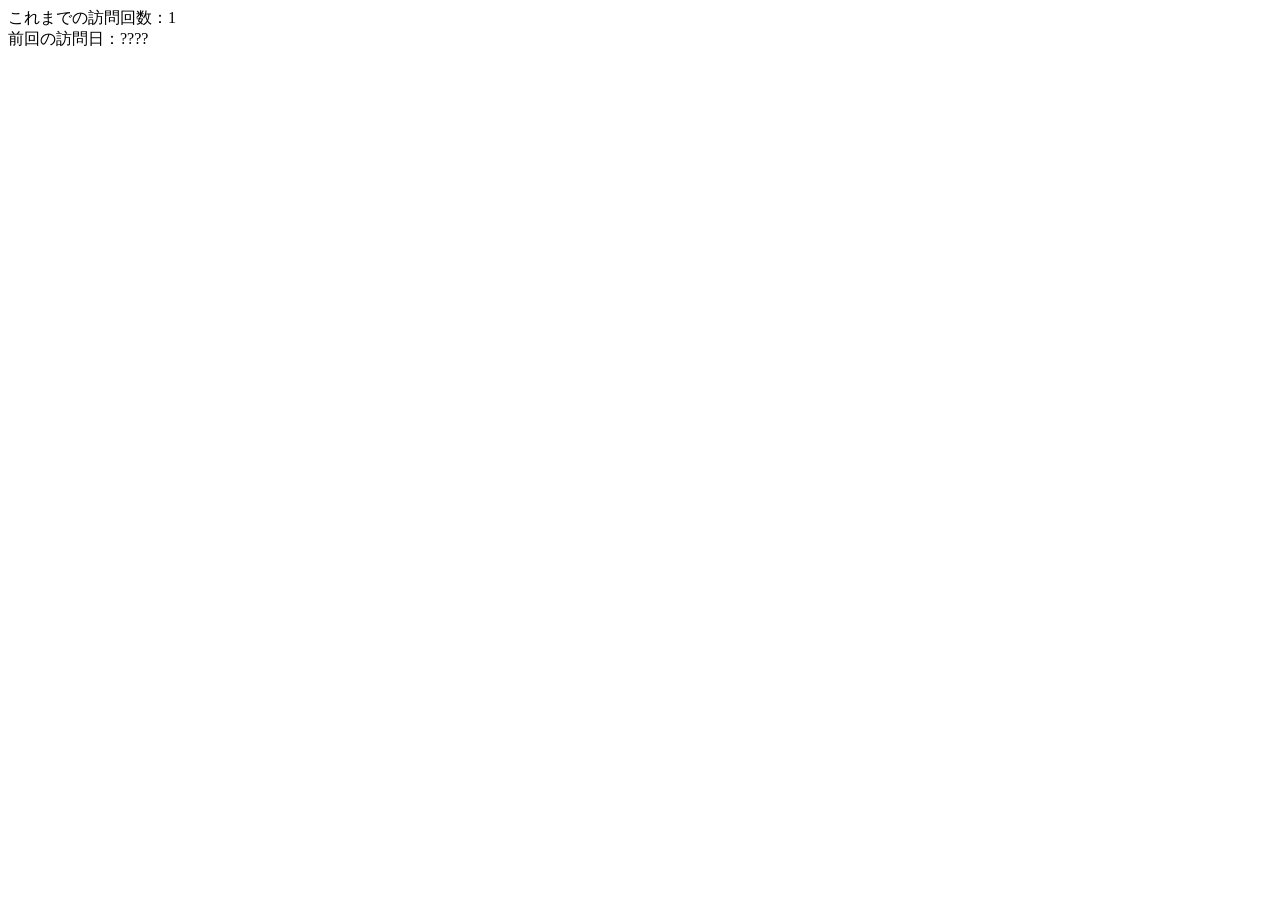
==== indexed.html @ 2a97b7b7 "index.html->indexed.html create:index.php" ====
<!DOCTYPE html>
<html lang="ja">

<head>
    <meta charset="UTF-8">
    <meta http-equiv="X-UA-Compatible" content="IE=edge">
    <meta name="viewport" content="width=device-width, initial-scale=1.0">
    <title>Document</title>
    <script>
        times = getCookie("Times");
        if (times == "") {
            times = 1;
        }
        date = getCookie("Date");
        if (date == "") {
            date = "????";
        }
        document.write("これまでの訪問回数：" + times + "<br>");
        document.write("前回の訪問日：" + date + "<br>");

        times++;

        // 時間取得
        dd = new Date();
        ye = dd.getYear(); if (ye < 1900) ye += 1900;
        mo = dd.getMonth() + 1; if (mo < 10) mo = "0" + mo;
        da = dd.getDate(); if (da < 10) da = "0" + da;
        ho = dd.getHours(); if (ho < 10) ho = "0" + ho;
        mi = dd.getMinutes(); if (mi < 10) mi = "0" + mi;
        se = dd.getSeconds(); if (se < 10) se = "0" + se;
        date = ye + "/" + mo + "/" + da + " " + ho + ":" + mi + ":" + se;

        setCookie("Times", times);
        setCookie("Date", date);

        // clearCookie("Times");
        // clearCookie("Date");

        // 関数定義
        // getCookie関数
        function getCookie(key, tmp1, tmp2, xx1, xx2, xx3) {
            tmp1 = " " + document.cookie + ";";
            xx1 = xx2 = 0;
            len = tmp1.length;
            while (xx1 < len) {
                xx2 = tmp1.indexOf(";", xx1);
                tmp2 = tmp1.substring(xx1 + 1, xx2);
                xx3 = tmp2.indexOf("=");
                if (tmp2.substring(0, xx3) == key) {
                    return (unescape(tmp2.substring(xx3 + 1, xx2 - xx1 - 1)));
                }
                xx1 = xx2 + 1;
            }
            return ("");
        }
        // setCookie関数
        function setCookie(key, val, tmp) {
            tmp = key + "=" + escape(val) + "; ";
            // tmp += "path=" + location.pathname + "; ";
            // cookie 有効期限追加
            tmp += "expires=Tue, 31-Dec-2030 23:59:59; ";
            document.cookie = tmp;
        }
        function clearCookie(key) {
            document.cookie = key + "=" + "xx; expires=Tue, 1-Jan-1980 00:00:00;";
        }
    </script>
</head>

<body>
</body>

</html>
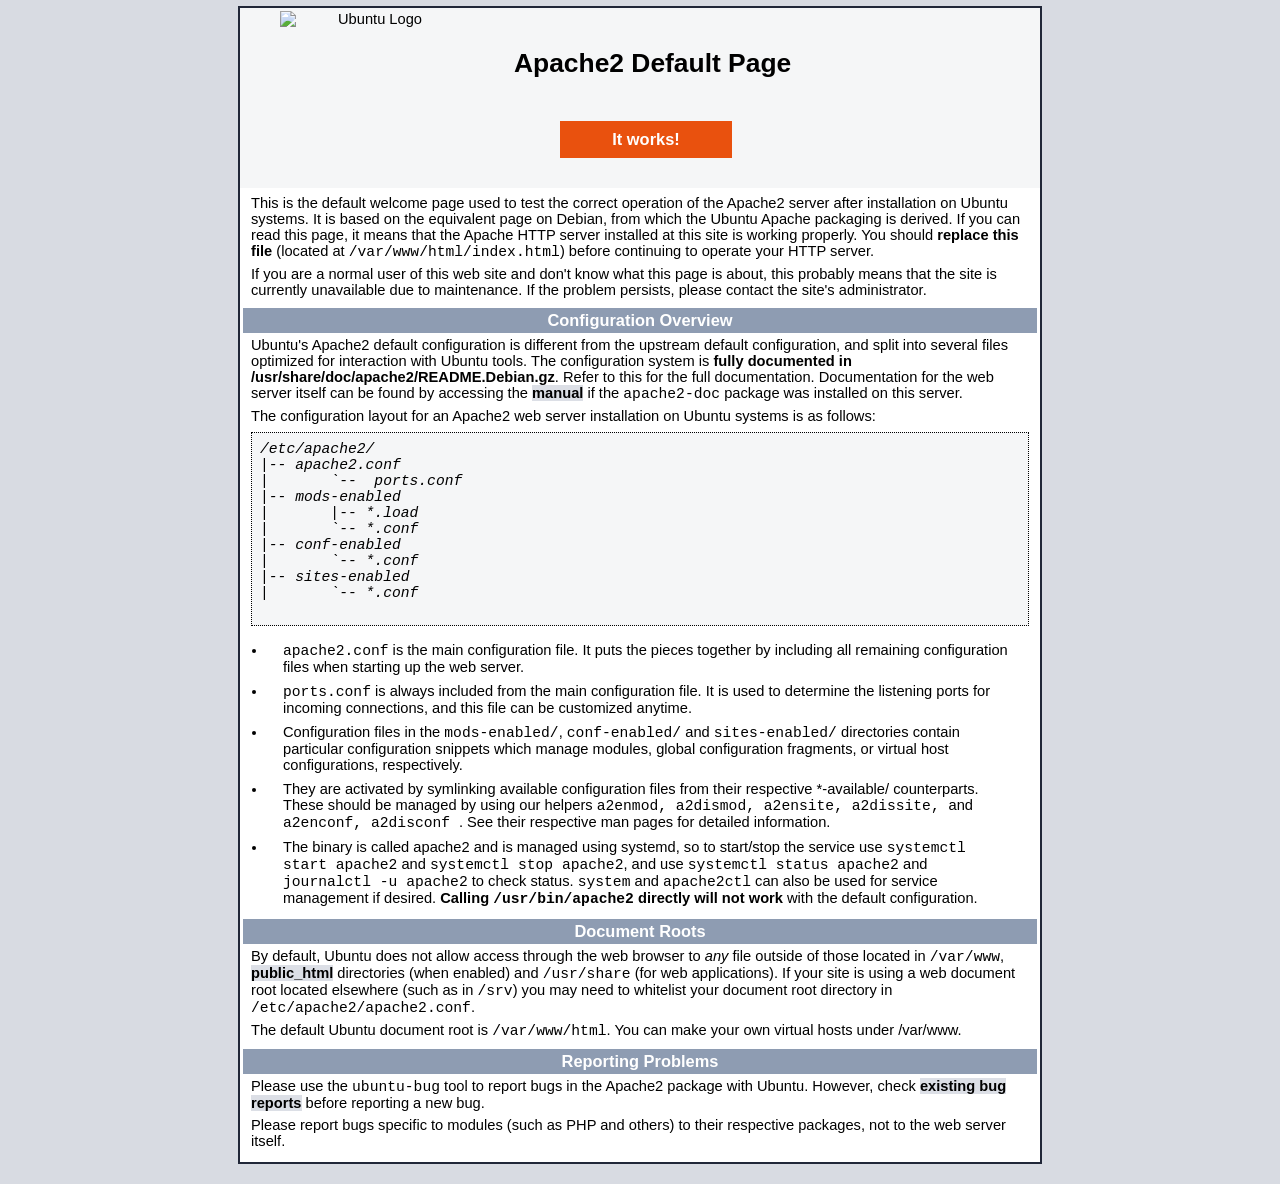
==== commit bcdf25cb: "test" ====
--- a/indexed.html
+++ b/indexed.html
@@ -1,73 +1,363 @@
-<!DOCTYPE html>
-<html lang="ja">
-
-<head>
-    <meta charset="UTF-8">
-    <meta http-equiv="X-UA-Compatible" content="IE=edge">
-    <meta name="viewport" content="width=device-width, initial-scale=1.0">
-    <title>Document</title>
-    <script>
-        times = getCookie("Times");
-        if (times == "") {
-            times = 1;
-        }
-        date = getCookie("Date");
-        if (date == "") {
-            date = "????";
-        }
-        document.write("これまでの訪問回数：" + times + "<br>");
-        document.write("前回の訪問日：" + date + "<br>");
-
-        times++;
-
-        // 時間取得
-        dd = new Date();
-        ye = dd.getYear(); if (ye < 1900) ye += 1900;
-        mo = dd.getMonth() + 1; if (mo < 10) mo = "0" + mo;
-        da = dd.getDate(); if (da < 10) da = "0" + da;
-        ho = dd.getHours(); if (ho < 10) ho = "0" + ho;
-        mi = dd.getMinutes(); if (mi < 10) mi = "0" + mi;
-        se = dd.getSeconds(); if (se < 10) se = "0" + se;
-        date = ye + "/" + mo + "/" + da + " " + ho + ":" + mi + ":" + se;
-
-        setCookie("Times", times);
-        setCookie("Date", date);
-
-        // clearCookie("Times");
-        // clearCookie("Date");
-
-        // 関数定義
-        // getCookie関数
-        function getCookie(key, tmp1, tmp2, xx1, xx2, xx3) {
-            tmp1 = " " + document.cookie + ";";
-            xx1 = xx2 = 0;
-            len = tmp1.length;
-            while (xx1 < len) {
-                xx2 = tmp1.indexOf(";", xx1);
-                tmp2 = tmp1.substring(xx1 + 1, xx2);
-                xx3 = tmp2.indexOf("=");
-                if (tmp2.substring(0, xx3) == key) {
-                    return (unescape(tmp2.substring(xx3 + 1, xx2 - xx1 - 1)));
-                }
-                xx1 = xx2 + 1;
-            }
-            return ("");
-        }
-        // setCookie関数
-        function setCookie(key, val, tmp) {
-            tmp = key + "=" + escape(val) + "; ";
-            // tmp += "path=" + location.pathname + "; ";
-            // cookie 有効期限追加
-            tmp += "expires=Tue, 31-Dec-2030 23:59:59; ";
-            document.cookie = tmp;
-        }
-        function clearCookie(key) {
-            document.cookie = key + "=" + "xx; expires=Tue, 1-Jan-1980 00:00:00;";
-        }
-    </script>
-</head>
-
-<body>
-</body>
-
-</html>+<!DOCTYPE html PUBLIC "-//W3C//DTD XHTML 1.0 Transitional//EN" "http://www.w3.org/TR/xhtml1/DTD/xhtml1-transitional.dtd">
+<html xmlns="http://www.w3.org/1999/xhtml">
+  <!--
+    Modified from the Debian original for Ubuntu
+    Last updated: 2022-03-22
+    See: https://launchpad.net/bugs/1966004
+  -->
+  <head>
+    <meta http-equiv="Content-Type" content="text/html; charset=UTF-8" />
+    <title>Apache2 Ubuntu Default Page: It works</title>
+    <style type="text/css" media="screen">
+  * {
+    margin: 0px 0px 0px 0px;
+    padding: 0px 0px 0px 0px;
+  }
+
+  body, html {
+    padding: 3px 3px 3px 3px;
+
+    background-color: #D8DBE2;
+
+    font-family: Ubuntu, Verdana, sans-serif;
+    font-size: 11pt;
+    text-align: center;
+  }
+
+  div.main_page {
+    position: relative;
+    display: table;
+
+    width: 800px;
+
+    margin-bottom: 3px;
+    margin-left: auto;
+    margin-right: auto;
+    padding: 0px 0px 0px 0px;
+
+    border-width: 2px;
+    border-color: #212738;
+    border-style: solid;
+
+    background-color: #FFFFFF;
+
+    text-align: center;
+  }
+
+  div.page_header {
+    height: 180px;
+    width: 100%;
+
+    background-color: #F5F6F7;
+  }
+
+  div.page_header span {
+    margin: 15px 0px 0px 50px;
+
+    font-size: 180%;
+    font-weight: bold;
+  }
+
+  div.page_header img {
+    margin: 3px 0px 0px 40px;
+
+    border: 0px 0px 0px;
+  }
+
+  div.banner {
+    padding: 9px 6px 9px 6px;
+    background-color: #E9510E;
+    color: #FFFFFF;
+    font-weight: bold;
+    font-size: 112%;
+    text-align: center;
+    position: absolute;
+    left: 40%;
+    bottom: 30px;
+    width: 20%;
+  }
+
+  div.table_of_contents {
+    clear: left;
+
+    min-width: 200px;
+
+    margin: 3px 3px 3px 3px;
+
+    background-color: #FFFFFF;
+
+    text-align: left;
+  }
+
+  div.table_of_contents_item {
+    clear: left;
+
+    width: 100%;
+
+    margin: 4px 0px 0px 0px;
+
+    background-color: #FFFFFF;
+
+    color: #000000;
+    text-align: left;
+  }
+
+  div.table_of_contents_item a {
+    margin: 6px 0px 0px 6px;
+  }
+
+  div.content_section {
+    margin: 3px 3px 3px 3px;
+
+    background-color: #FFFFFF;
+
+    text-align: left;
+  }
+
+  div.content_section_text {
+    padding: 4px 8px 4px 8px;
+
+    color: #000000;
+    font-size: 100%;
+  }
+
+  div.content_section_text pre {
+    margin: 8px 0px 8px 0px;
+    padding: 8px 8px 8px 8px;
+
+    border-width: 1px;
+    border-style: dotted;
+    border-color: #000000;
+
+    background-color: #F5F6F7;
+
+    font-style: italic;
+  }
+
+  div.content_section_text p {
+    margin-bottom: 6px;
+  }
+
+  div.content_section_text ul, div.content_section_text li {
+    padding: 4px 8px 4px 16px;
+  }
+
+  div.section_header {
+    padding: 3px 6px 3px 6px;
+
+    background-color: #8E9CB2;
+
+    color: #FFFFFF;
+    font-weight: bold;
+    font-size: 112%;
+    text-align: center;
+  }
+
+  div.section_header_grey {
+    background-color: #9F9386;
+  }
+
+  .floating_element {
+    position: relative;
+    float: left;
+  }
+
+  div.table_of_contents_item a,
+  div.content_section_text a {
+    text-decoration: none;
+    font-weight: bold;
+  }
+
+  div.table_of_contents_item a:link,
+  div.table_of_contents_item a:visited,
+  div.table_of_contents_item a:active {
+    color: #000000;
+  }
+
+  div.table_of_contents_item a:hover {
+    background-color: #000000;
+
+    color: #FFFFFF;
+  }
+
+  div.content_section_text a:link,
+  div.content_section_text a:visited,
+   div.content_section_text a:active {
+    background-color: #DCDFE6;
+
+    color: #000000;
+  }
+
+  div.content_section_text a:hover {
+    background-color: #000000;
+
+    color: #DCDFE6;
+  }
+
+  div.validator {
+  }
+    </style>
+  </head>
+  <body>
+    <div class="main_page">
+      <div class="page_header floating_element">
+        <img src="icons/ubuntu-logo.png" alt="Ubuntu Logo"
+             style="width:184px;height:146px;" class="floating_element" />
+        <div>
+          <span style="margin-top: 1.5em;" class="floating_element">
+            Apache2 Default Page
+          </span>
+        </div>
+        <div class="banner">
+          <div id="about"></div>
+          It works!
+        </div>
+
+      </div>
+      <div class="content_section floating_element">
+        <div class="content_section_text">
+          <p>
+                This is the default welcome page used to test the correct 
+                operation of the Apache2 server after installation on Ubuntu systems.
+                It is based on the equivalent page on Debian, from which the Ubuntu Apache
+                packaging is derived.
+                If you can read this page, it means that the Apache HTTP server installed at
+                this site is working properly. You should <b>replace this file</b> (located at
+                <tt>/var/www/html/index.html</tt>) before continuing to operate your HTTP server.
+          </p>
+
+          <p>
+                If you are a normal user of this web site and don't know what this page is
+                about, this probably means that the site is currently unavailable due to
+                maintenance.
+                If the problem persists, please contact the site's administrator.
+          </p>
+
+        </div>
+        <div class="section_header">
+          <div id="changes"></div>
+                Configuration Overview
+        </div>
+        <div class="content_section_text">
+          <p>
+                Ubuntu's Apache2 default configuration is different from the
+                upstream default configuration, and split into several files optimized for
+                interaction with Ubuntu tools. The configuration system is
+                <b>fully documented in
+                /usr/share/doc/apache2/README.Debian.gz</b>. Refer to this for the full
+                documentation. Documentation for the web server itself can be
+                found by accessing the <a href="/manual">manual</a> if the <tt>apache2-doc</tt>
+                package was installed on this server.
+          </p>
+          <p>
+                The configuration layout for an Apache2 web server installation on Ubuntu systems is as follows:
+          </p>
+          <pre>
+/etc/apache2/
+|-- apache2.conf
+|       `--  ports.conf
+|-- mods-enabled
+|       |-- *.load
+|       `-- *.conf
+|-- conf-enabled
+|       `-- *.conf
+|-- sites-enabled
+|       `-- *.conf
+          </pre>
+          <ul>
+                        <li>
+                           <tt>apache2.conf</tt> is the main configuration
+                           file. It puts the pieces together by including all remaining configuration
+                           files when starting up the web server.
+                        </li>
+
+                        <li>
+                           <tt>ports.conf</tt> is always included from the
+                           main configuration file. It is used to determine the listening ports for
+                           incoming connections, and this file can be customized anytime.
+                        </li>
+
+                        <li>
+                           Configuration files in the <tt>mods-enabled/</tt>,
+                           <tt>conf-enabled/</tt> and <tt>sites-enabled/</tt> directories contain
+                           particular configuration snippets which manage modules, global configuration
+                           fragments, or virtual host configurations, respectively.
+                        </li>
+
+                        <li>
+                           They are activated by symlinking available
+                           configuration files from their respective
+                           *-available/ counterparts. These should be managed
+                           by using our helpers
+                           <tt>
+                                a2enmod,
+                                a2dismod,
+                           </tt>
+                           <tt>
+                                a2ensite,
+                                a2dissite,
+                            </tt>
+                                and
+                           <tt>
+                                a2enconf,
+                                a2disconf
+                           </tt>. See their respective man pages for detailed information.
+                        </li>
+
+                        <li>
+                           The binary is called apache2 and is managed using systemd, so to
+                           start/stop the service use <tt>systemctl start apache2</tt> and
+                           <tt>systemctl stop apache2</tt>, and use <tt>systemctl status apache2</tt>
+                           and <tt>journalctl -u apache2</tt> to check status.  <tt>system</tt>
+                           and <tt>apache2ctl</tt> can also be used for service management if
+                           desired.
+                           <b>Calling <tt>/usr/bin/apache2</tt> directly will not work</b> with the
+                           default configuration.
+                        </li>
+          </ul>
+        </div>
+
+        <div class="section_header">
+            <div id="docroot"></div>
+                Document Roots
+        </div>
+
+        <div class="content_section_text">
+            <p>
+                By default, Ubuntu does not allow access through the web browser to
+                <em>any</em> file outside of those located in <tt>/var/www</tt>,
+                <a href="http://httpd.apache.org/docs/2.4/mod/mod_userdir.html" rel="nofollow">public_html</a>
+                directories (when enabled) and <tt>/usr/share</tt> (for web
+                applications). If your site is using a web document root
+                located elsewhere (such as in <tt>/srv</tt>) you may need to whitelist your
+                document root directory in <tt>/etc/apache2/apache2.conf</tt>.
+            </p>
+            <p>
+                The default Ubuntu document root is <tt>/var/www/html</tt>. You
+                can make your own virtual hosts under /var/www.
+            </p>
+        </div>
+
+        <div class="section_header">
+          <div id="bugs"></div>
+                Reporting Problems
+        </div>
+        <div class="content_section_text">
+          <p>
+                Please use the <tt>ubuntu-bug</tt> tool to report bugs in the
+                Apache2 package with Ubuntu. However, check <a
+                href="https://bugs.launchpad.net/ubuntu/+source/apache2"
+                rel="nofollow">existing bug reports</a> before reporting a new bug.
+          </p>
+          <p>
+                Please report bugs specific to modules (such as PHP and others)
+                to their respective packages, not to the web server itself.
+          </p>
+        </div>
+
+      </div>
+    </div>
+    <div class="validator">
+    </div>
+  </body>
+</html>
